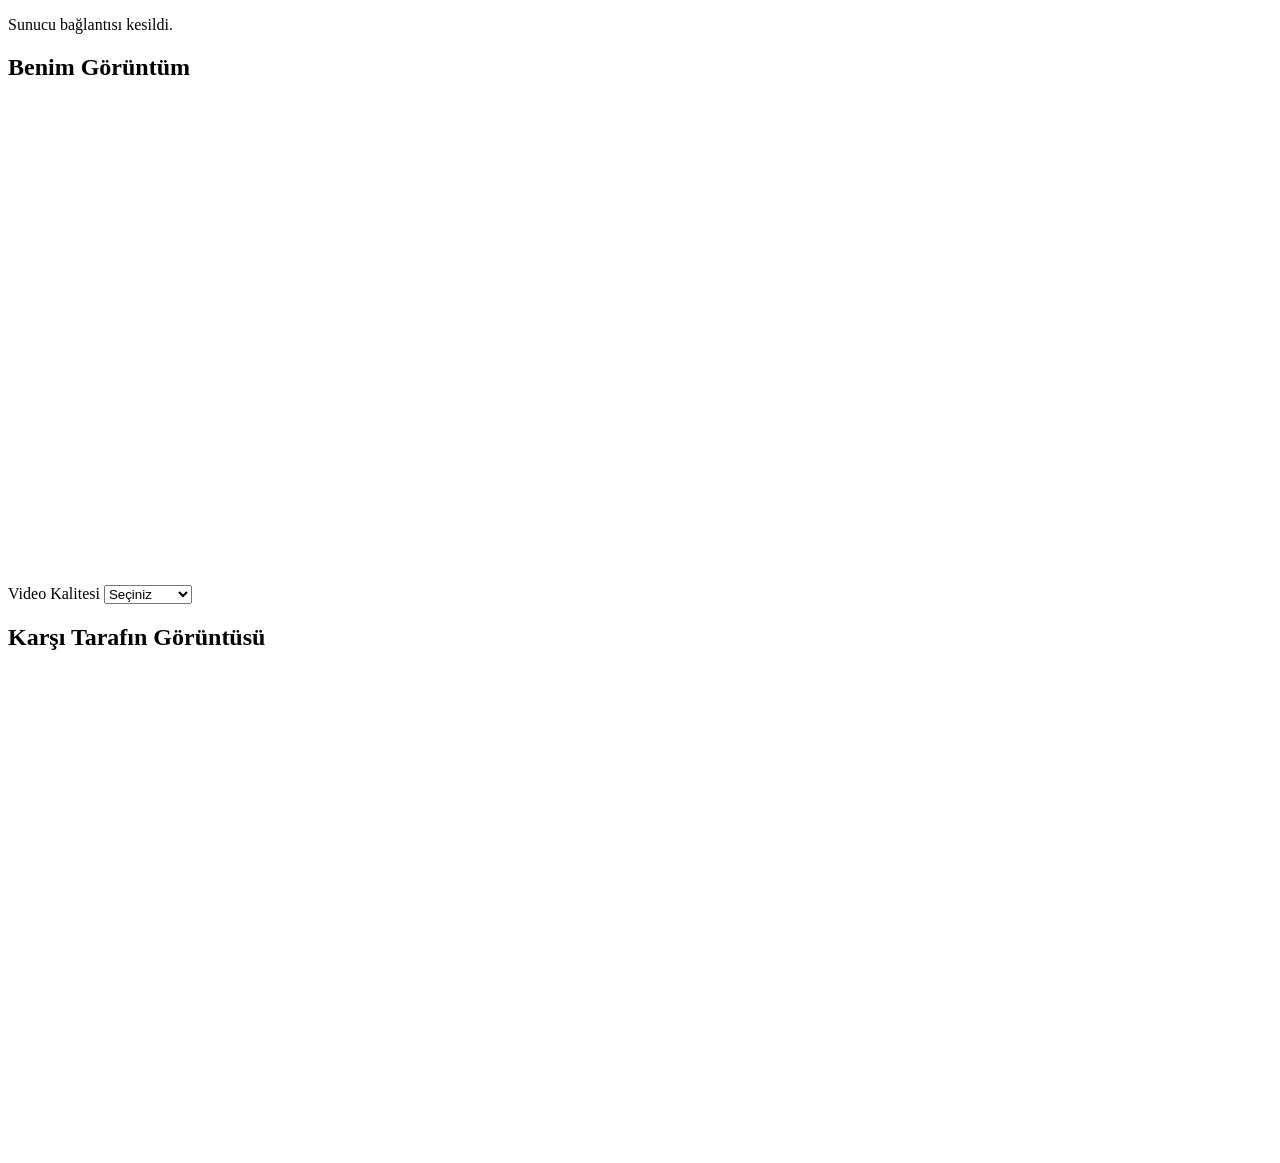
==== public/index.html @ 73d3e17d "Video kalitesi eklendi" ====
<!DOCTYPE html>
<html lang="tr">

<head>
    <meta charset="UTF-8">
    <title>WebRTC Görüşme</title>

    <style>
        #localVideo,
        #remoteVideo {
            width: 640px;
            height: 480px;
            object-fit: cover;
        }
    </style>
</head>

<body>

    <p id="statusMessage"></p>
    <h2>Benim Görüntüm</h2>
    <video id="localVideo" autoplay playsinline muted ></video>

    <div>
        <label for="qualityControl">Video Kalitesi</label>
        <select name="" id="qualityControl">
            <option value="seciniz">Seçiniz</option>
            <option value="480">480p</option>
            <option value="720">720p</option>
            <option value="1080">1080p(HD)</option>
        </select>
    </div>

    <h2>Karşı Tarafın Görüntüsü</h2>
    <video id="remoteVideo" autoplay playsinline></video>

    <script src="main.js"></script>
</body>

</html>
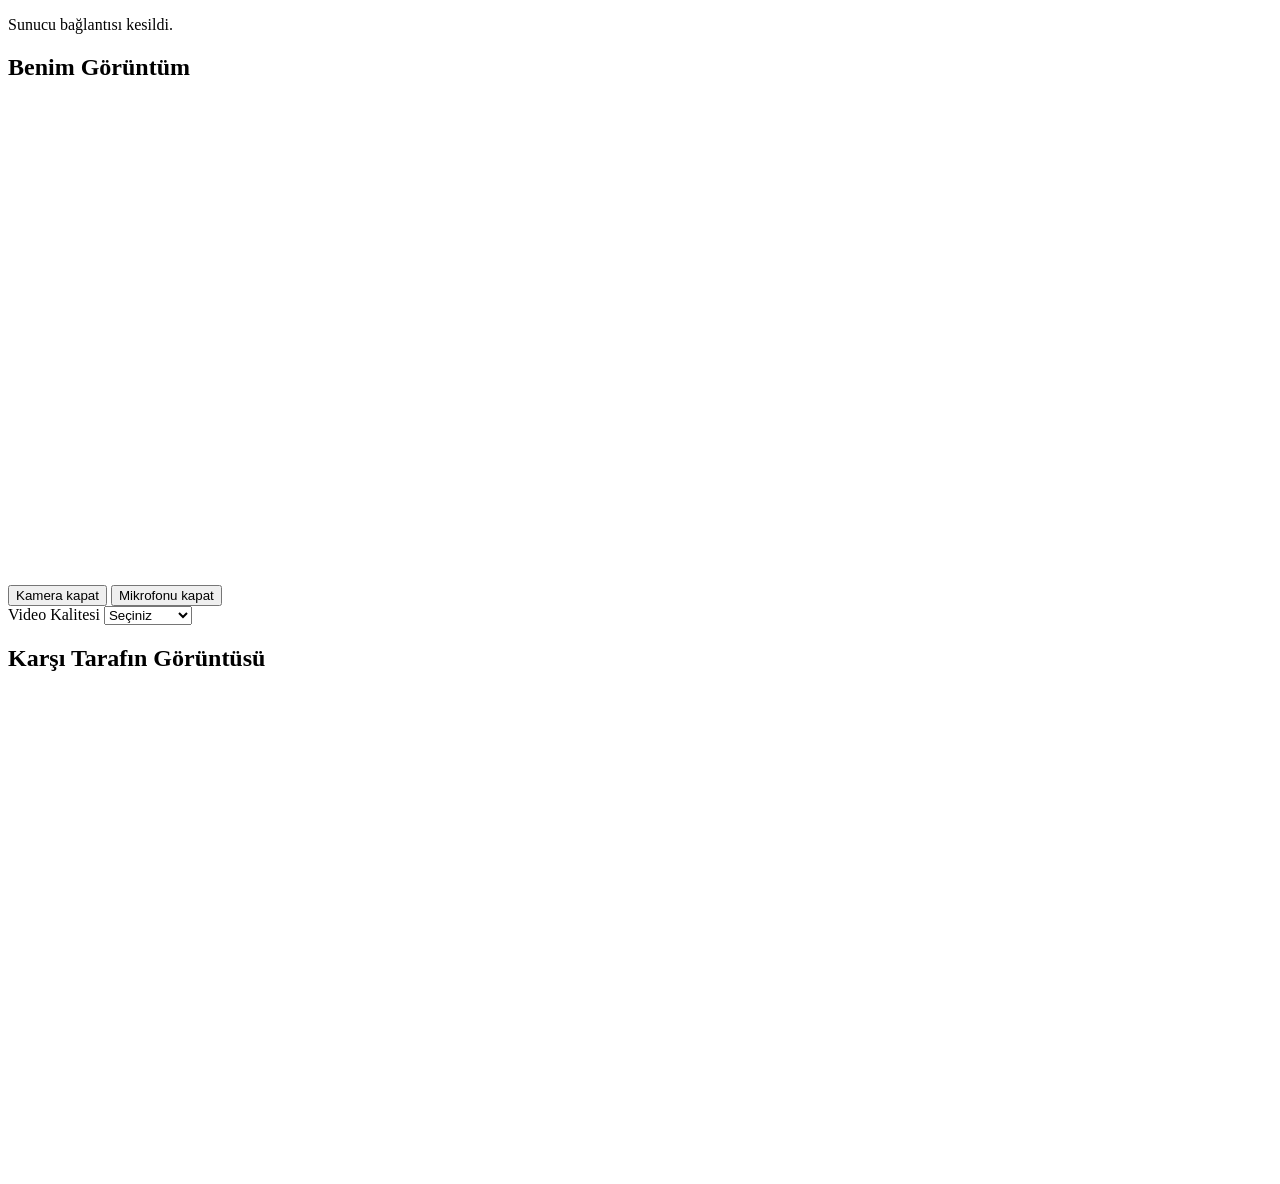
==== commit a72022bb: "Kamera ve mikrofon için açıp kapatma eklendi" ====
--- a/public/index.html
+++ b/public/index.html
@@ -22,6 +22,11 @@
     <video id="localVideo" autoplay playsinline muted ></video>
 
     <div>
+        <button id="toggleVideoBtn">Kamera kapat</button>
+        <button id="toggleMicBtn">Mikrofonu kapat</button>
+    </div>
+
+    <div>
         <label for="qualityControl">Video Kalitesi</label>
         <select name="" id="qualityControl">
             <option value="seciniz">Seçiniz</option>
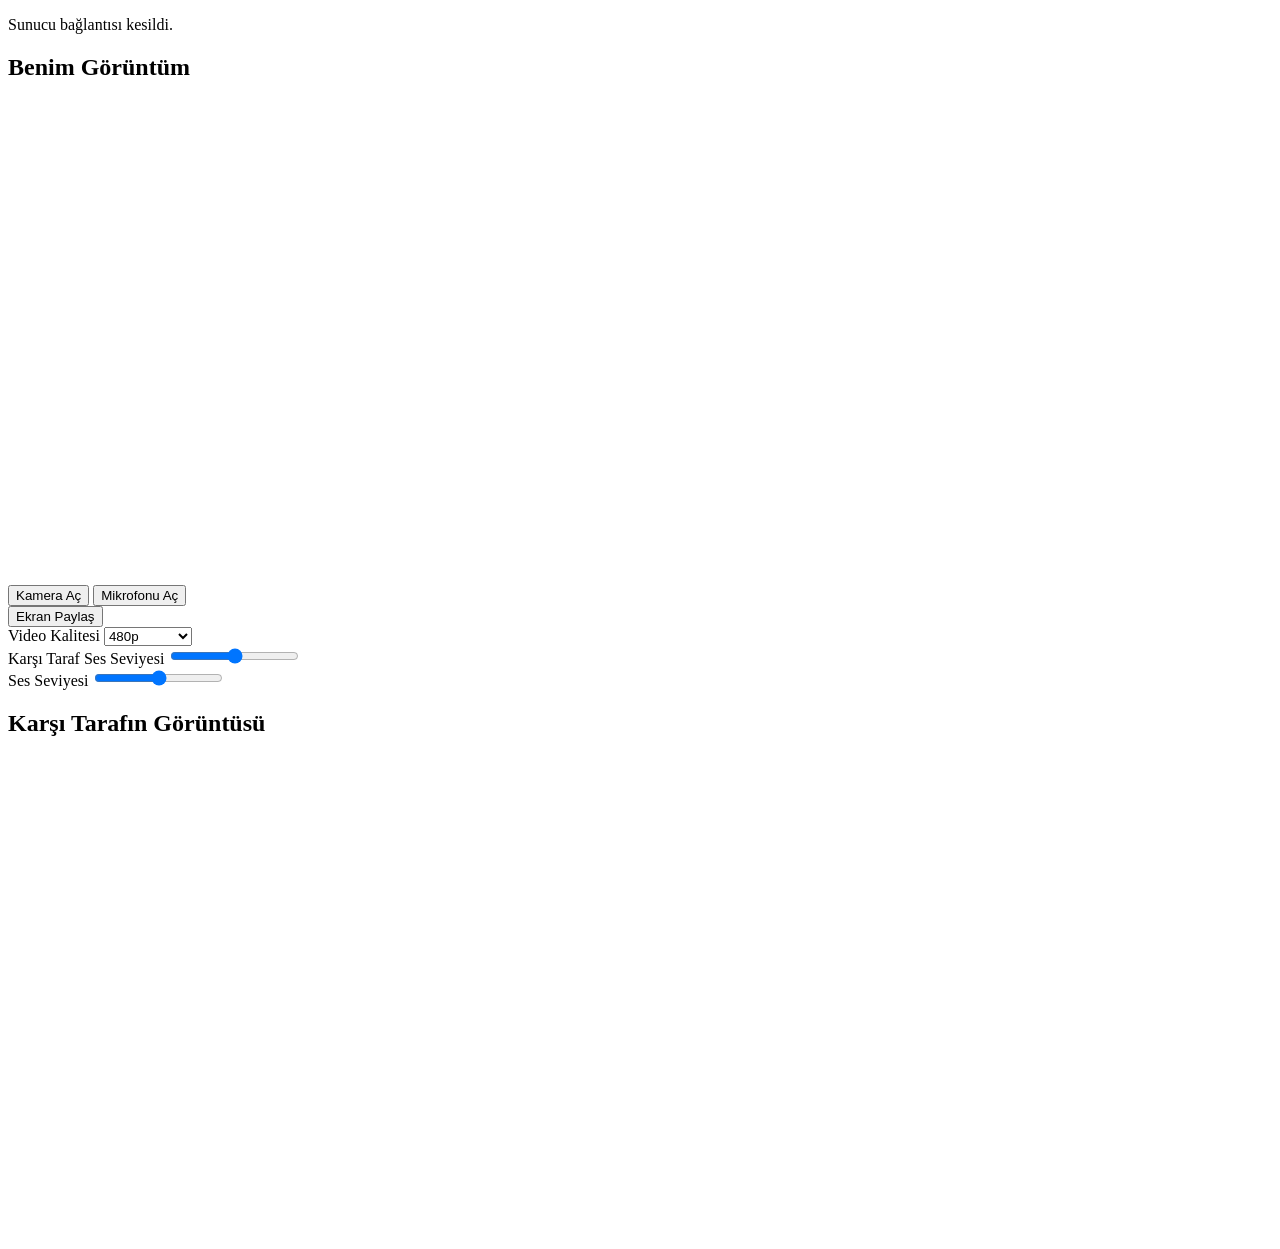
==== commit 5df7dbca: "mikrofon ayarları eklendi ve ekran paylaşımı eklendi" ====
--- a/public/index.html
+++ b/public/index.html
@@ -22,20 +22,29 @@
     <video id="localVideo" autoplay playsinline muted ></video>
 
     <div>
-        <button id="toggleVideoBtn">Kamera kapat</button>
-        <button id="toggleMicBtn">Mikrofonu kapat</button>
+        <button id="toggleVideoBtn">Kamera Aç</button>
+        <button id="toggleMicBtn">Mikrofonu Aç</button>
     </div>
-
+    <div>
+        <button id="toggleScreenBtn">Ekran Paylaş</button>
+    </div>
     <div>
         <label for="qualityControl">Video Kalitesi</label>
         <select name="" id="qualityControl">
-            <option value="seciniz">Seçiniz</option>
             <option value="480">480p</option>
             <option value="720">720p</option>
             <option value="1080">1080p(HD)</option>
         </select>
     </div>
+    <div>
+        <label for="remoteVolume">Karşı Taraf Ses Seviyesi</label>
+        <input type="range" id="remoteVolume" min="0" max="2" step="0.05" value="1">
+    </div>
 
+    <div>
+        <label for="localVolume">Ses Seviyesi</label>
+        <input type="range" id="localVolume" min="0" max="2" step="0.05" value="1">
+    </div>
     <h2>Karşı Tarafın Görüntüsü</h2>
     <video id="remoteVideo" autoplay playsinline></video>
 
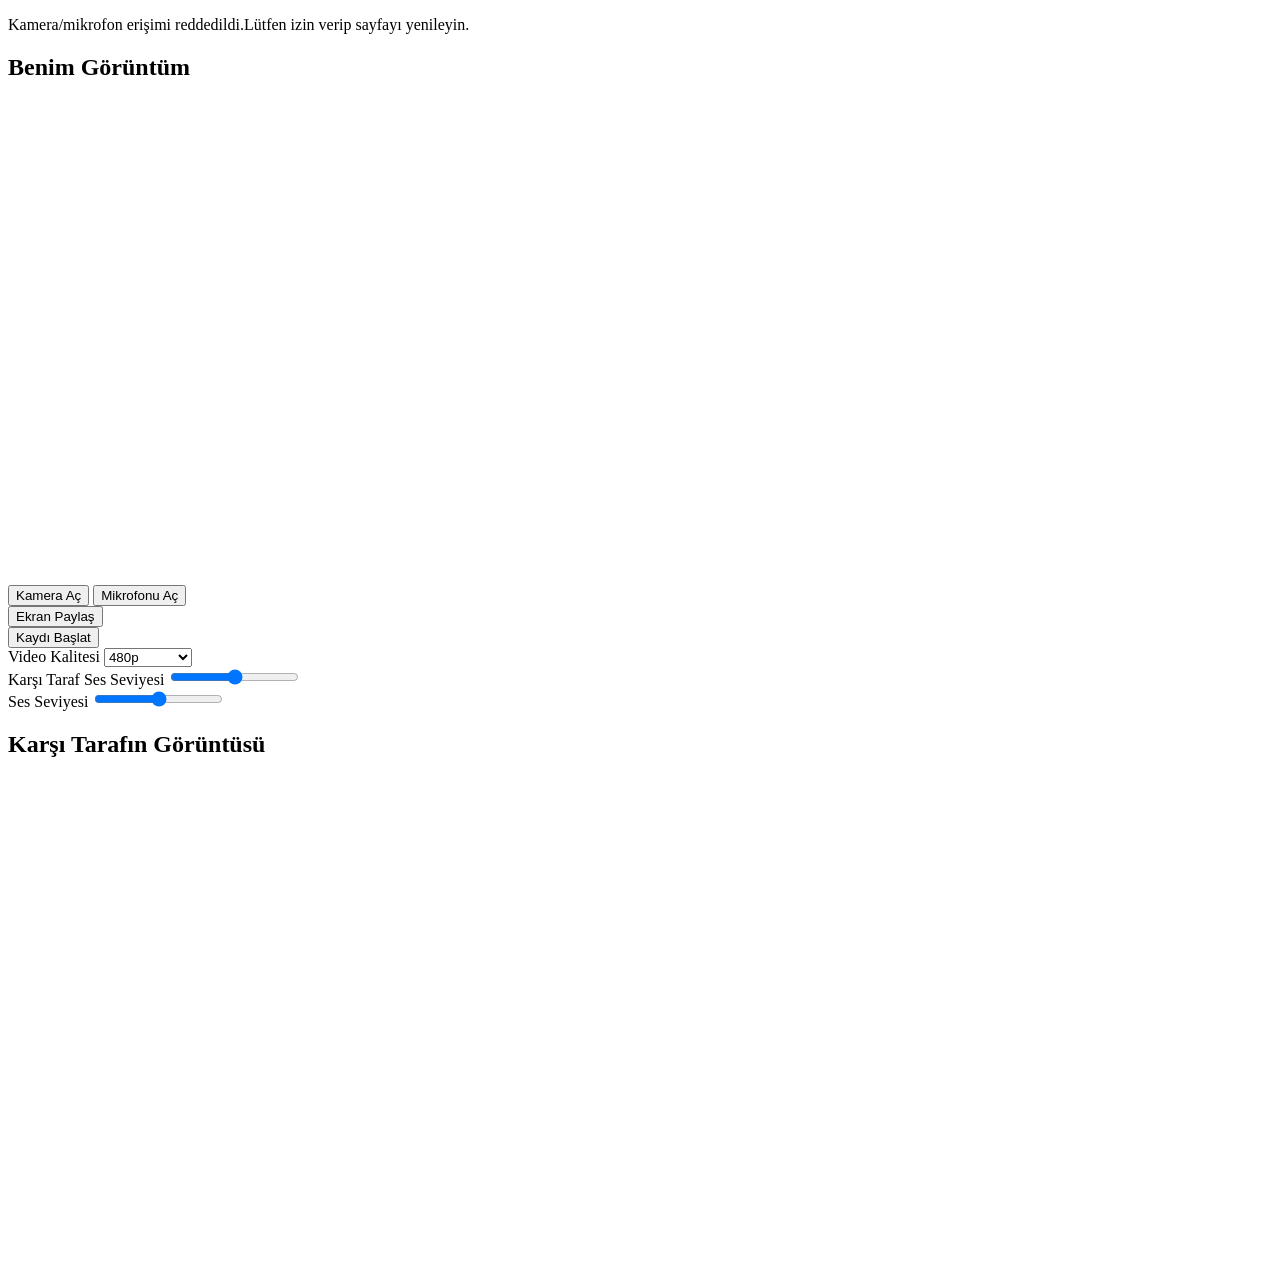
==== commit c9f060eb: "Sunucuya ekran kaydı eklendi,log için" ====
--- a/public/index.html
+++ b/public/index.html
@@ -29,6 +29,9 @@
         <button id="toggleScreenBtn">Ekran Paylaş</button>
     </div>
     <div>
+        <button id="toggleRecordBtn">Kaydı Başlat</button>
+    </div>
+    <div>
         <label for="qualityControl">Video Kalitesi</label>
         <select name="" id="qualityControl">
             <option value="480">480p</option>
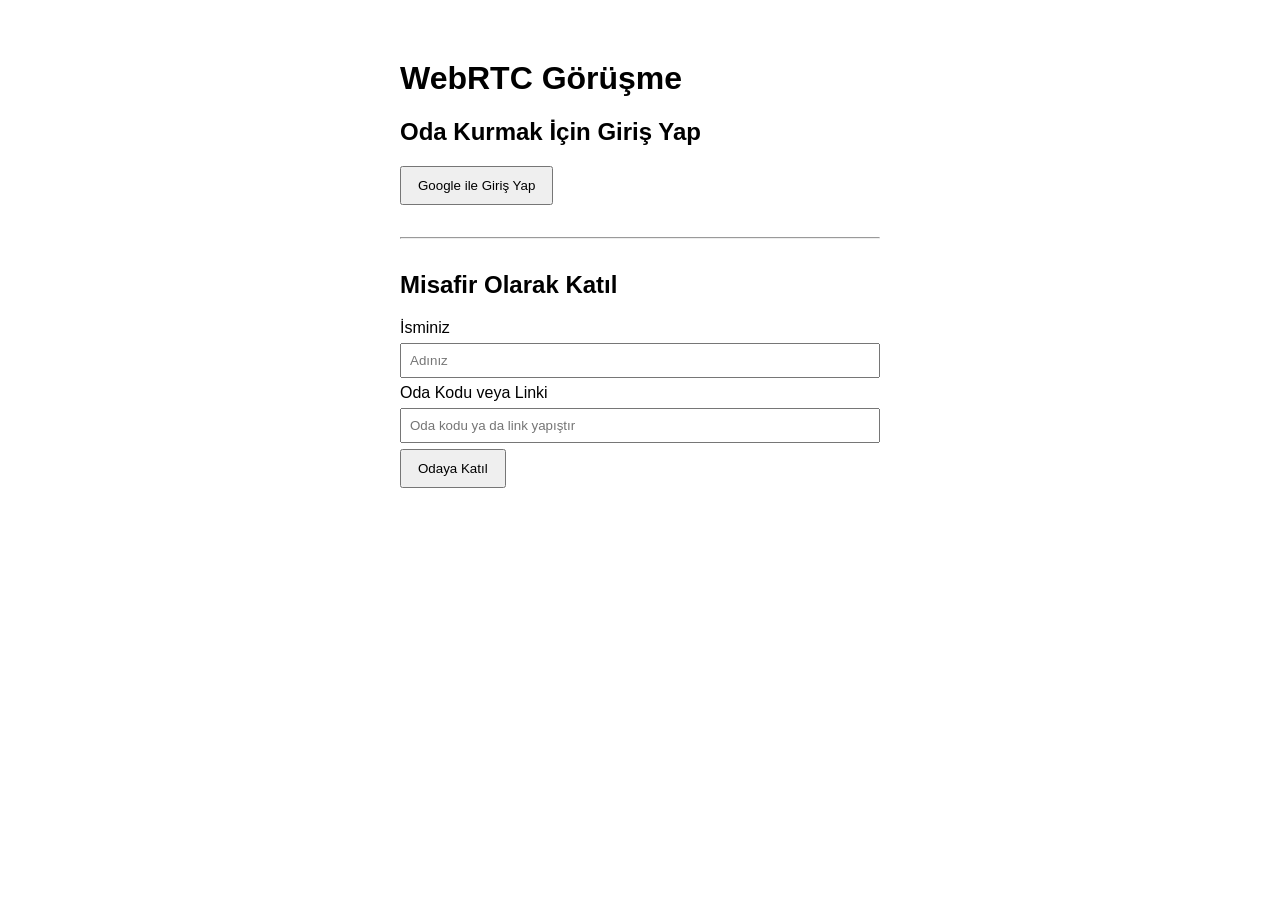
==== commit 11ead2db: "Chat kısmı eklendi ,burada dosyada paylaşabilirsin,ana ekran eklendi google hesabıyla giriş yapılabi" ====
--- a/public/index.html
+++ b/public/index.html
@@ -4,54 +4,67 @@
 <head>
     <meta charset="UTF-8">
     <title>WebRTC Görüşme</title>
+    <style>
+        body {
+            font-family: sans-serif;
+            max-width: 480px;
+            margin: 60px auto;
+            padding: 0 16px;
+        }
 
-    <style>
-        #localVideo,
-        #remoteVideo {
-            width: 640px;
-            height: 480px;
-            object-fit: cover;
+        button {
+            padding: 10px 16px;
+            cursor: pointer;
+        }
+
+        input {
+            padding: 8px;
+            width: 100%;
+            box-sizing: border-box;
+            margin: 6px 0;
+        }
+
+        hr {
+            margin: 32px 0;
+        }
+
+        #loggedInSection {
+            display: none;
         }
     </style>
 </head>
 
 <body>
+    <h1>WebRTC Görüşme</h1>
 
-    <p id="statusMessage"></p>
-    <h2>Benim Görüntüm</h2>
-    <video id="localVideo" autoplay playsinline muted ></video>
+    <div id="loggedOutSection">
+        <h2>Oda Kurmak İçin Giriş Yap</h2>
+        <a href="/auth/google/login"><button>Google ile Giriş Yap</button></a>
+    </div>
+    <div id="loggedInSection">
+        <p id="welcomeText"></p>
+        <button id="createRoomBtn">Yeni Oda Kur</button>
+        <button id="logoutBtn">Çıkış Yap</button>
+
+        <div style="margin-top:16px;">
+            <label for="joinRoomInput">Var olan bir odaya katıl</label>
+            <input type="text" id="joinRoomInput" placeholder="Oda kodu ya da link yapıştır">
+            <button id="joinAsUserBtn">Odaya Katıl</button>
+        </div>
+    </div>
+
+    <hr>
 
     <div>
-        <button id="toggleVideoBtn">Kamera Aç</button>
-        <button id="toggleMicBtn">Mikrofonu Aç</button>
-    </div>
-    <div>
-        <button id="toggleScreenBtn">Ekran Paylaş</button>
-    </div>
-    <div>
-        <button id="toggleRecordBtn">Kaydı Başlat</button>
-    </div>
-    <div>
-        <label for="qualityControl">Video Kalitesi</label>
-        <select name="" id="qualityControl">
-            <option value="480">480p</option>
-            <option value="720">720p</option>
-            <option value="1080">1080p(HD)</option>
-        </select>
-    </div>
-    <div>
-        <label for="remoteVolume">Karşı Taraf Ses Seviyesi</label>
-        <input type="range" id="remoteVolume" min="0" max="2" step="0.05" value="1">
+        <h2>Misafir Olarak Katıl</h2>
+        <label for="guestName">İsminiz</label>
+        <input type="text" id="guestName" placeholder="Adınız">
+        <label for="roomCodeInput">Oda Kodu veya Linki</label>
+        <input type="text" id="roomCodeInput" placeholder="Oda kodu ya da link yapıştır">
+        <button id="joinAsGuestBtn">Odaya Katıl</button>
     </div>
 
-    <div>
-        <label for="localVolume">Ses Seviyesi</label>
-        <input type="range" id="localVolume" min="0" max="2" step="0.05" value="1">
-    </div>
-    <h2>Karşı Tarafın Görüntüsü</h2>
-    <video id="remoteVideo" autoplay playsinline></video>
-
-    <script src="main.js"></script>
+    <script src="home.js"></script>
 </body>
 
 </html>
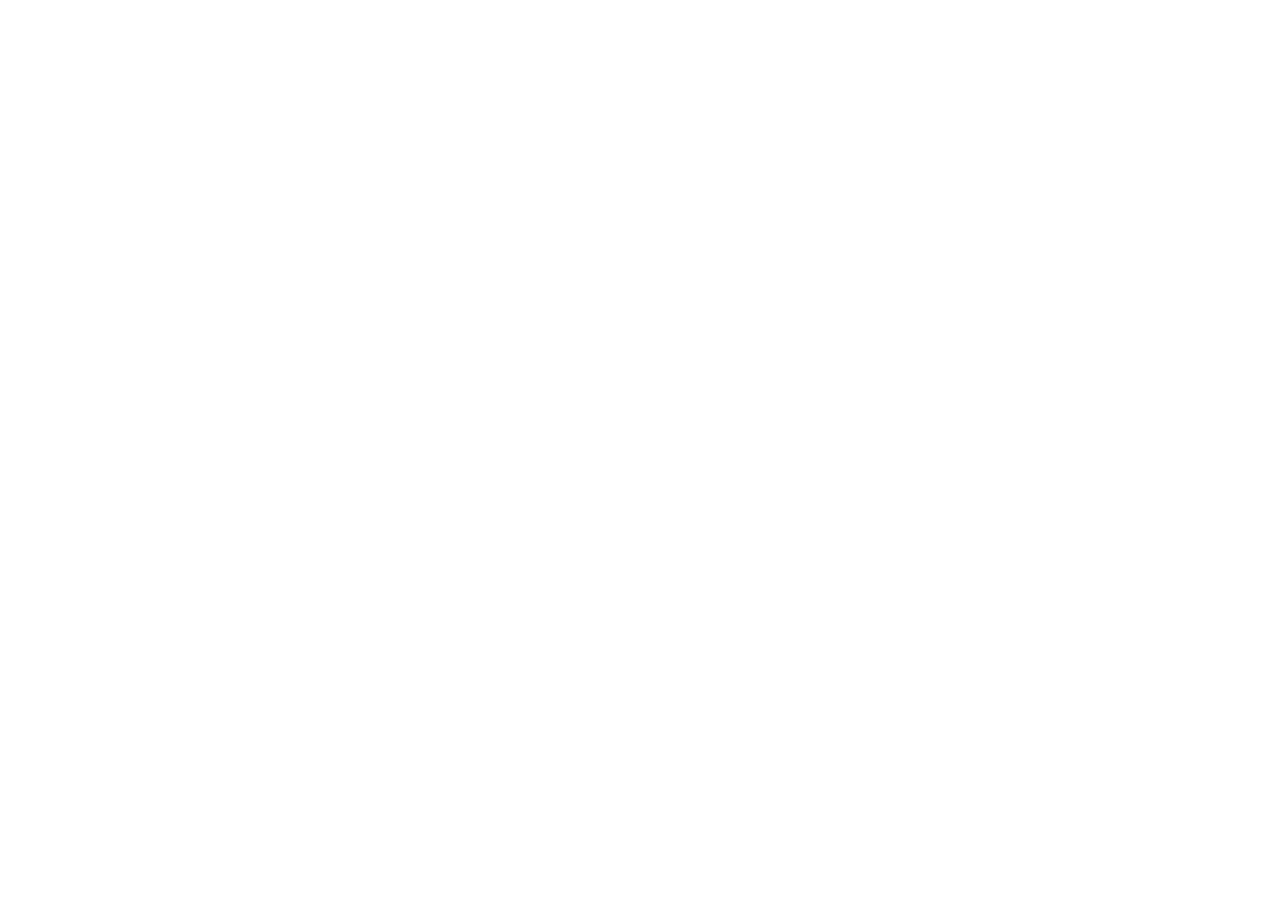
==== commit 4f53b649: "Frontend kısmı eklendi,kamera bugları çözüldü" ====
--- a/public/index.html
+++ b/public/index.html
@@ -1,70 +1,21 @@
-<!DOCTYPE html>
-<html lang="tr">
-
-<head>
-    <meta charset="UTF-8">
-    <title>WebRTC Görüşme</title>
-    <style>
-        body {
-            font-family: sans-serif;
-            max-width: 480px;
-            margin: 60px auto;
-            padding: 0 16px;
-        }
-
-        button {
-            padding: 10px 16px;
-            cursor: pointer;
-        }
-
-        input {
-            padding: 8px;
-            width: 100%;
-            box-sizing: border-box;
-            margin: 6px 0;
-        }
-
-        hr {
-            margin: 32px 0;
-        }
-
-        #loggedInSection {
-            display: none;
-        }
-    </style>
-</head>
-
-<body>
-    <h1>WebRTC Görüşme</h1>
-
-    <div id="loggedOutSection">
-        <h2>Oda Kurmak İçin Giriş Yap</h2>
-        <a href="/auth/google/login"><button>Google ile Giriş Yap</button></a>
-    </div>
-    <div id="loggedInSection">
-        <p id="welcomeText"></p>
-        <button id="createRoomBtn">Yeni Oda Kur</button>
-        <button id="logoutBtn">Çıkış Yap</button>
-
-        <div style="margin-top:16px;">
-            <label for="joinRoomInput">Var olan bir odaya katıl</label>
-            <input type="text" id="joinRoomInput" placeholder="Oda kodu ya da link yapıştır">
-            <button id="joinAsUserBtn">Odaya Katıl</button>
-        </div>
-    </div>
-
-    <hr>
-
-    <div>
-        <h2>Misafir Olarak Katıl</h2>
-        <label for="guestName">İsminiz</label>
-        <input type="text" id="guestName" placeholder="Adınız">
-        <label for="roomCodeInput">Oda Kodu veya Linki</label>
-        <input type="text" id="roomCodeInput" placeholder="Oda kodu ya da link yapıştır">
-        <button id="joinAsGuestBtn">Odaya Katıl</button>
-    </div>
-
-    <script src="home.js"></script>
-</body>
-
-</html>+<!doctype html>
+<html lang="en">
+  <head>
+    
+    <meta charset="UTF-8" />
+    <meta name="viewport" content="width=device-width, initial-scale=1.0" />
+    <title>WebRTC Goruntulu Konusma</title>
+    
+    <meta name="description" content="Enables secure video calls with screen sharing, recording, and chat features for seamless remote communication and collaboration.">
+    <meta name="robots" content="noindex, nofollow">
+    <meta property="og:title" content="WebRTC Goruntulu Konusma">
+    <meta property="og:description" content="Enables secure video calls with screen sharing, recording, and chat features for seamless remote communication and collaboration.">
+    <script type="module" crossorigin src="/assets/index-B88t0dtm.js"></script>
+    <link rel="stylesheet" crossorigin href="/assets/index-CSR98oHL.css">
+  </head>
+  <body>
+    
+    <div id="root"></div>
+    
+  </body>
+</html>
